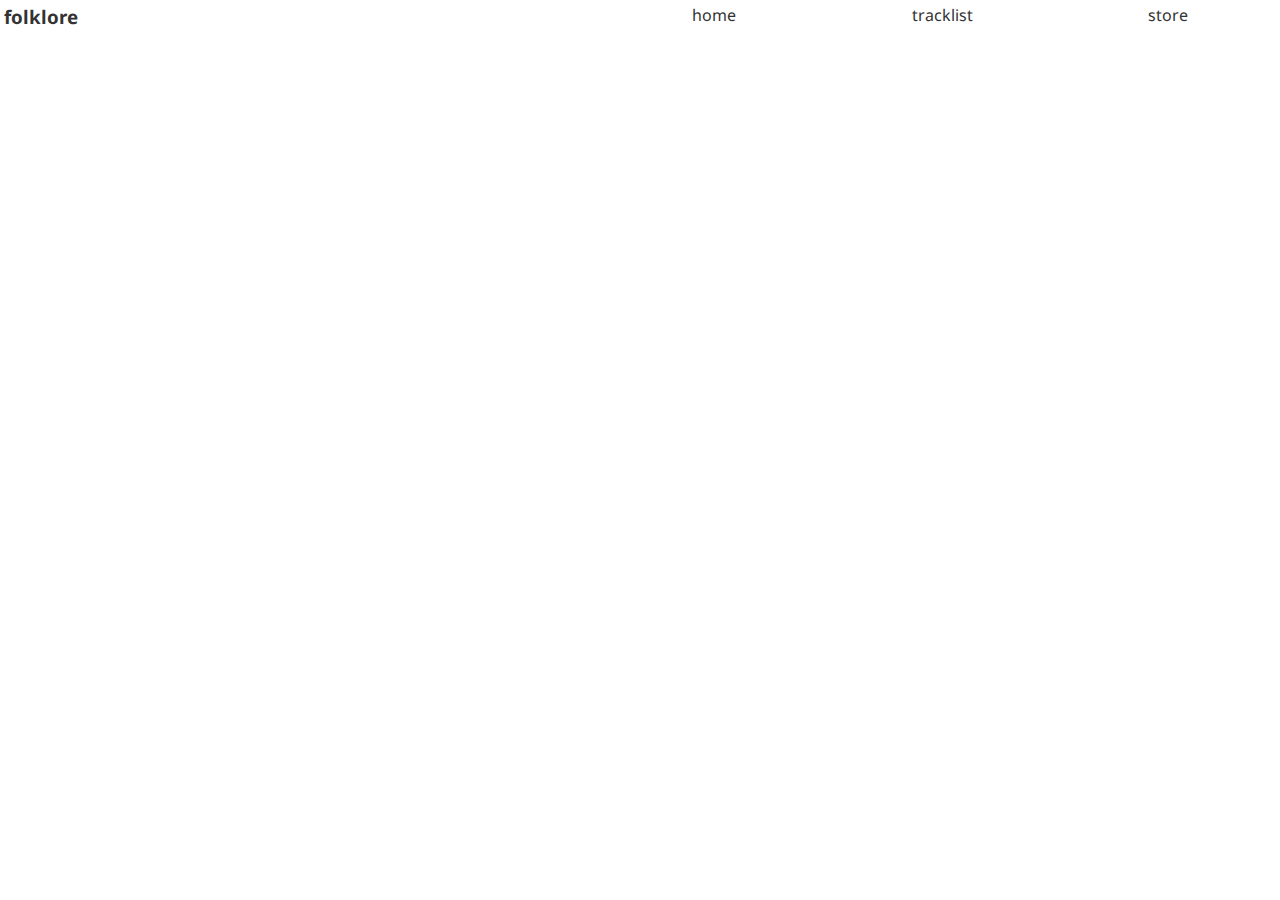
==== store.html @ 976d297f "initial commit" ====
<!DOCTYPE html>
<html lang="en">

<head>
    <meta charset="UTF-8">
    <meta name="viewport" content="width=device-width, initial-scale=1.0">
    <title>folklore</title>
</head>
<link rel="stylesheet" href="style.css">

<body>
    <div class="nav">
        <div class="logo">
            <h3>folklore</h3>
        </div>
        <div class="nav-links">
            <ul>
                <li><a href="index.html">home</a></li>
                <li><a href="tracklist.html">tracklist</a></li>
                <li><a href="store.html">store</a></li>
            </ul>
        </div>
    </div>
</body>

</html>
---- style.css ----
@import url('https://fonts.googleapis.com/css2?family=Borel&family=Cedarville+Cursive&family=Noto+Sans:wght@100;400&family=Poppins:wght@100&display=swap');

* {
    margin: 0;
    padding: 0;
    box-sizing: border-box;
    font-family: "Noto Sans", sans-serif;
}

body{
    min-height: 100vh;
    width: 100%;
}

.index{
    min-height: 100vh;
    width: auto;
    background-image: url('./assets/bg-2.jpg');
    background-repeat: no-repeat;
    background-size: cover;
    background-position: top center;
}

.nav {
    display: grid;
    grid-auto-flow: column;
    color: #333;
    padding: .25rem;
    font-size: 1rem;
}

li {
    list-style: none;
}

a {
    text-decoration: none;
    color: #333;
}

.nav-links ul {
    display: grid;
    grid-auto-flow: column;
}

.nav-links li{
    display: grid;
    justify-content: center;
}

@media screen and (max-width: 768px) {
    .nav-links ul{
        display: none;
    }
    .nav .logo{
        display: grid;
        width: 100vw;
        justify-content: center;
    }
}

.space{
    display: grid;
    height: 70vh;
}

.main{
    display: grid;
    background-image: url('./assets/announcement.jpg');
    background-position: left center;
    background-clip: text;
    -webkit-background-clip: text;
}

.main .announcement{
    display: grid;
    justify-content: center;
    color: hsla(0, 88%, 46%, 0.3);
}
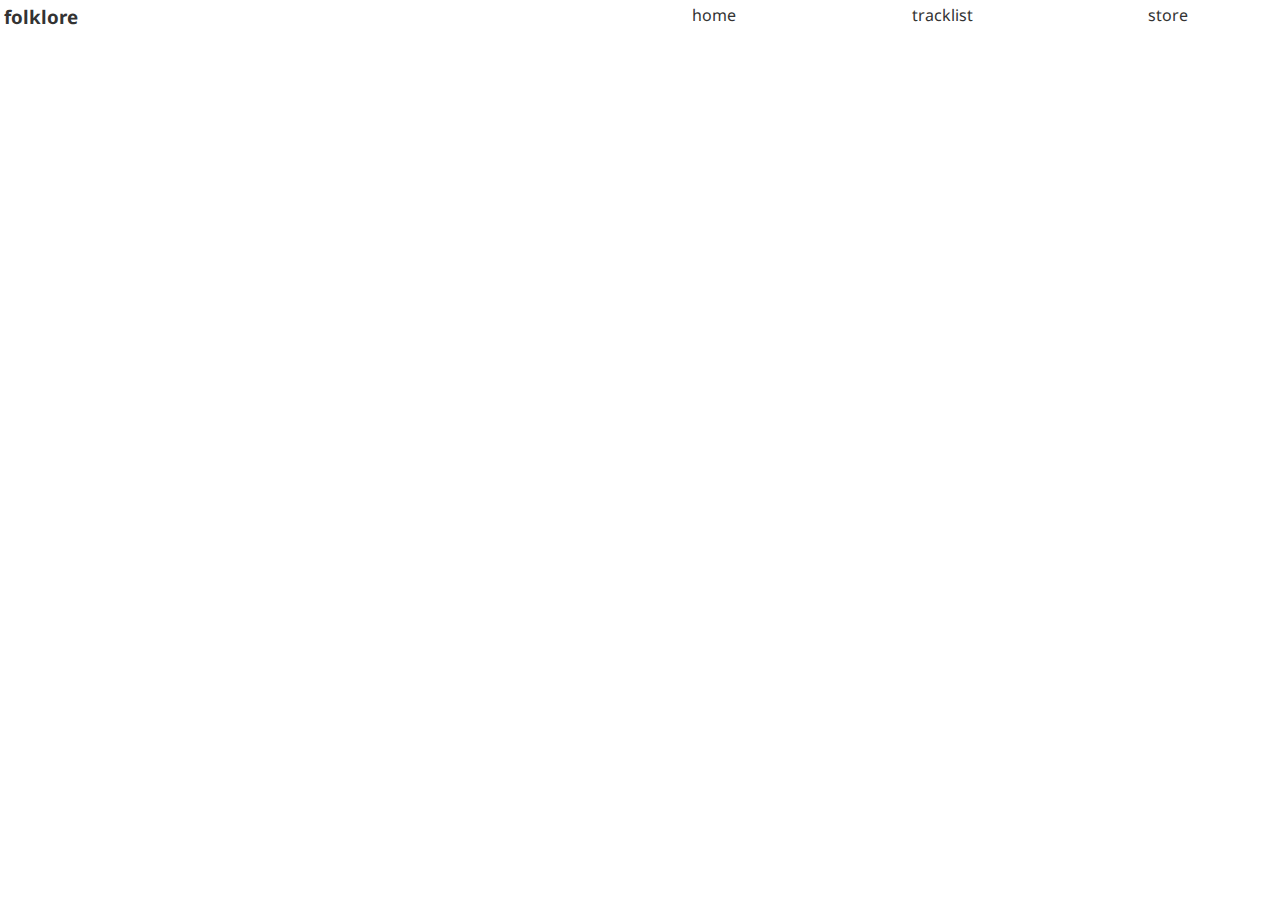
==== commit dc11a92f: "second commit" ====
--- a/store.html
+++ b/store.html
@@ -7,6 +7,8 @@
     <title>folklore</title>
 </head>
 <link rel="stylesheet" href="style.css">
+
+</html>
 
 <body>
     <div class="nav">
--- a/style.css
+++ b/style.css
@@ -7,12 +7,12 @@
     font-family: "Noto Sans", sans-serif;
 }
 
-body{
+body {
     min-height: 100vh;
     width: 100%;
 }
 
-.index{
+.index {
     min-height: 100vh;
     width: auto;
     background-image: url('./assets/bg-2.jpg');
@@ -43,28 +43,32 @@
     grid-auto-flow: column;
 }
 
-.nav-links li{
+.nav-links li {
     display: grid;
     justify-content: center;
 }
 
 @media screen and (max-width: 768px) {
-    .nav-links ul{
+    .nav-links ul {
         display: none;
     }
-    .nav .logo{
+    .nav{
+        display: grid;
+        grid-auto-flow: column;
+    }
+    .logo {
         display: grid;
         width: 100vw;
         justify-content: center;
     }
 }
 
-.space{
+.space {
     display: grid;
     height: 70vh;
 }
 
-.main{
+.main {
     display: grid;
     background-image: url('./assets/announcement.jpg');
     background-position: left center;
@@ -72,8 +76,34 @@
     -webkit-background-clip: text;
 }
 
-.main .announcement{
+.main .announcement {
     display: grid;
     justify-content: center;
     color: hsla(0, 88%, 46%, 0.3);
+}
+
+.tracklist {
+    display: grid;
+    min-height: 100vh;
+    background-image: linear-gradient(to left,grey, aliceblue);
+}
+
+.list h1 {
+    display: grid;
+    justify-content: center;
+    background-image: url('./assets/announcement.jpg');
+    background-position: left center;
+    background-clip: text;
+    -webkit-background-clip: text;
+    color: hsla(0, 88%, 46%, 0.3);
+    margin-bottom: 1rem;
+    margin-top: 1rem;
+}
+
+.list li{
+    display: grid;
+    list-style: none;
+    padding: 0.4rem;
+    border-bottom: 1px solid black;
+    font-size: 1.4rem;
 }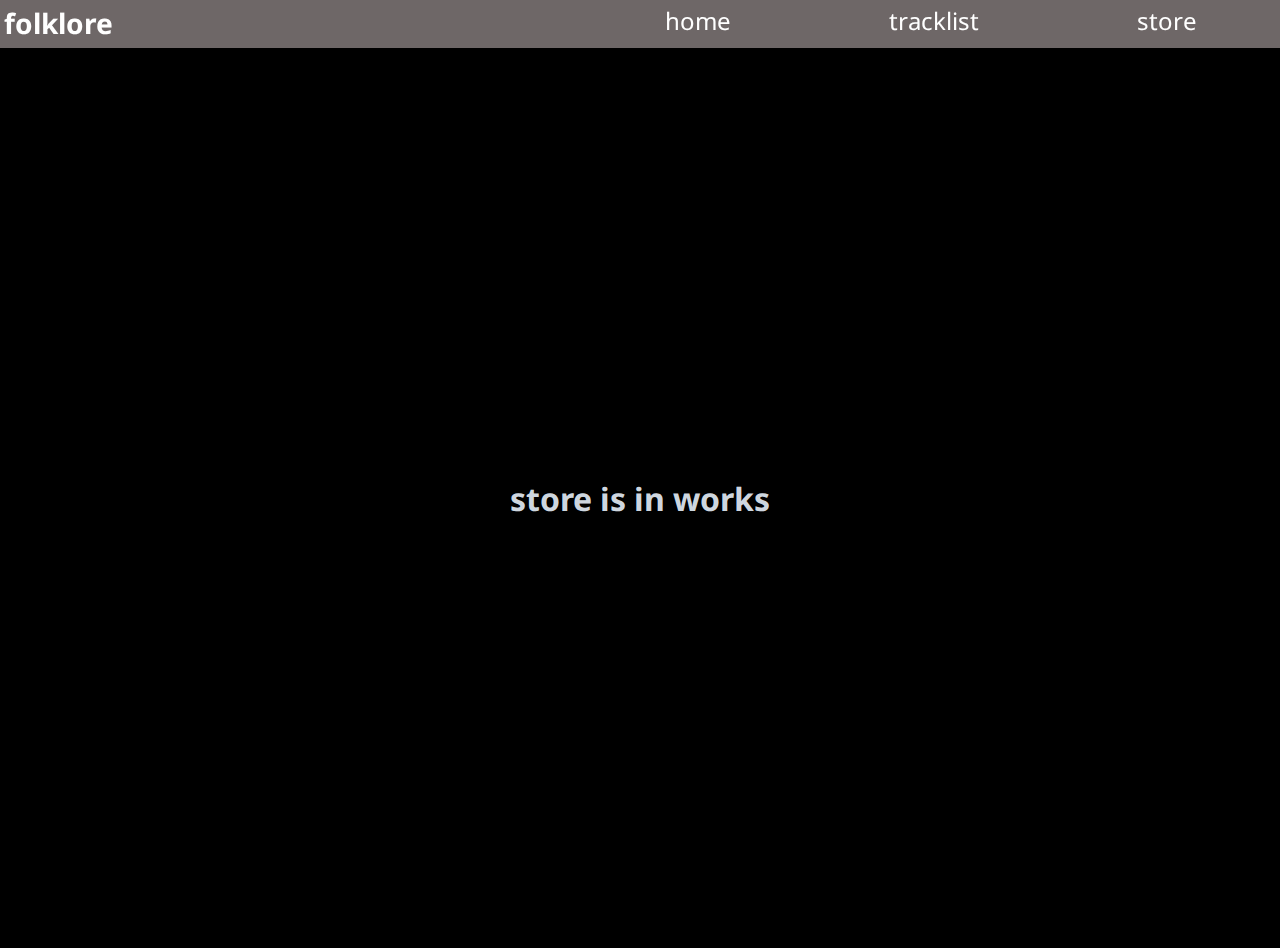
==== commit 4bcc4ed5: "store first commit" ====
--- a/store.html
+++ b/store.html
@@ -23,6 +23,9 @@
             </ul>
         </div>
     </div>
+    <div class="store">
+        <p>store is in works</p>
+    </div>
 </body>
 
 </html>--- a/style.css
+++ b/style.css
@@ -5,6 +5,7 @@
     padding: 0;
     box-sizing: border-box;
     font-family: "Noto Sans", sans-serif;
+    overflow-x: hidden;
 }
 
 body {
@@ -13,6 +14,8 @@
 }
 
 .index {
+    display: flex;
+    flex-direction: column;
     min-height: 100vh;
     width: auto;
     background-image: url('./assets/bg-2.jpg');
@@ -22,20 +25,31 @@
 }
 
 .nav {
+    position: fixed;
+    top: 0;
     display: grid;
     grid-auto-flow: column;
-    color: #333;
+    width: 100%;
+    color: #fff;
     padding: .25rem;
-    font-size: 1rem;
+    font-size: 1.5rem;
+    background-color: hsla(0, 88%, 3%, 0.6);
+    height: 3rem;
 }
 
-li {
+.nav li {
     list-style: none;
 }
 
-a {
+.nav a {
     text-decoration: none;
-    color: #333;
+    color: #fff;
+}
+
+.nav a:hover{
+    color: hsla(0, 100%, 22%, 0.966);
+    font-weight: 800;
+    transition: 3ms ease;
 }
 
 .nav-links ul {
@@ -52,10 +66,12 @@
     .nav-links ul {
         display: none;
     }
-    .nav{
+
+    .nav {
         display: grid;
         grid-auto-flow: column;
     }
+
     .logo {
         display: grid;
         width: 100vw;
@@ -64,8 +80,7 @@
 }
 
 .space {
-    display: grid;
-    height: 70vh;
+    flex-grow: 0.95;
 }
 
 .main {
@@ -83,12 +98,14 @@
 }
 
 .tracklist {
+    margin-top: 3rem;
     display: grid;
     min-height: 100vh;
-    background-image: linear-gradient(to left,grey, aliceblue);
+    background-image: linear-gradient(to left, grey, aliceblue);
 }
 
-.list h1 {
+.list h1,
+.presave h1 {
     display: grid;
     justify-content: center;
     background-image: url('./assets/announcement.jpg');
@@ -100,10 +117,69 @@
     margin-top: 1rem;
 }
 
-.list li{
+.list li {
     display: grid;
     list-style: none;
     padding: 0.4rem;
-    border-bottom: 1px solid black;
+    border: 2.5px solid hsla(0, 0%, 0%, 0.196);
+    margin: .25rem;
+    border-radius: 2rem;
     font-size: 1.4rem;
+}
+
+.presave {
+    display: grid;
+}
+
+@media screen and (min-width: 0px) {
+    .presave {
+        width: 100%;
+        justify-content: center;
+        row-gap: 1rem;
+        column-gap: 1rem;
+    }
+
+    .presave img {
+        width: 15rem;
+        display: block;
+        margin: 2rem;
+        border-radius: 50%;
+    }
+}
+
+@media screen and (min-width: 990px) {
+    .presave .img {
+        display: grid;
+        grid-auto-flow: column;
+        width: 100%;
+        justify-content: center;
+        row-gap: 1rem;
+        column-gap: 1rem;
+    }
+
+    .presave img {
+        width: 12rem;
+        display: block;
+        margin: 2rem;
+        border-radius: 50%;
+    }
+}
+
+.store{
+    position: absolute;
+    top: 3rem;
+    height: 100%;
+    width: 100%;
+    display: flex;
+    align-items: center;
+    justify-content: center;
+    background: #000;
+}
+
+.store p{
+    white-space: nowrap;
+    color: hsla(212, 54%, 93%, 0.934);
+    font-size: xx-large;
+    font-weight: 700;
+
 }